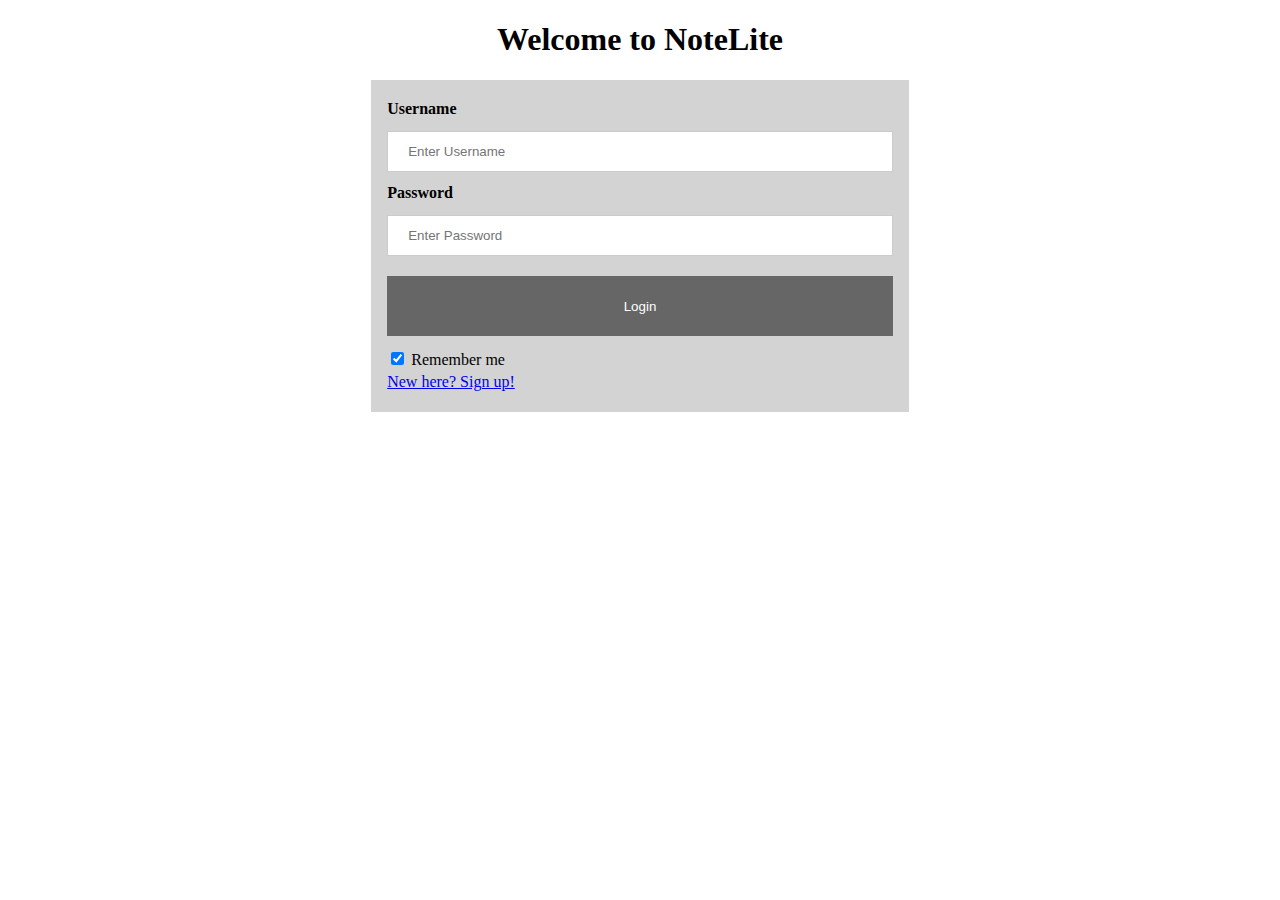
==== login/login.html @ 06cee5ee "wireframe" ====
<!doctype html>

<html lang="en">
<head>
  <meta charset="utf-8">

  <title>Login</title>
  <meta name="description" content="The HTML5 Herald">
  <meta name="author" content="SitePoint">

  <link rel="stylesheet" href="/login/login.css">

</head>

<body>
  <header>
    <h1>Welcome to NoteLite</h1>
  </header>
  <div id="box">
      <label for="uname"><b>Username</b></label>
      <input type="text" placeholder="Enter Username" name="uname" required>
  
      <label for="psw"><b>Password</b></label>
      <input type="password" placeholder="Enter Password" name="psw" required>
  
      <button type="submit">Login</button>
      <label>
        <input type="checkbox" checked="checked" name="remember"> Remember me
      </label>
      <a href="notelite.com/signup">New here? Sign up!</a>
  </div>
  <script src="js/scripts.js"></script>
</body>
</html>
---- login/login.css ----
h1{
  text-align: center;
}

#box{
  background-color: lightgray;
  display: flex;
  width: 70%;
  height: 300px;
  margin-left: auto;
  margin-right: auto;
  padding: 16px;
  flex-direction: column;
  justify-content: space-evenly;
}

/* Bordered form */
form {
  border: 3px solid #f1f1f1;
}

/* Full-width inputs */
input[type=text], input[type=password] {
  width: 100%;
  padding: 12px 20px;
  margin: 8px 0;
  display: inline-block;
  border: 1px solid #ccc;
  box-sizing: border-box;
}

/* Set a style for all buttons */
button {
  background-color: rgb(102, 102, 102);
  color: white;
  padding: 14px 20px;
  margin: 8px 0;
  border: none;
  cursor: pointer;
  width: 100%;
  height: 20%;
}

/* Add a hover effect for buttons */
button:hover {
  opacity: 0.8;
}

/* Extra style for the cancel button (red) */
.cancelbtn {
  width: auto;
  padding: 10px 18px;
  background-color: #f44336;
}

/* Center the avatar image inside this container */
.imgcontainer {
  text-align: center;
  margin: 24px 0 12px 0;
}

/* Avatar image */
img.avatar {
  width: 40%;
  border-radius: 50%;
}



/* The "Forgot password" text */
span.psw {
  float: right;
  padding-top: 16px;
}

/* Change styles for span and cancel button on extra small screens */
@media screen and (max-width: 300px) {
  span.psw {
    display: block;
    float: none;
  }
  .cancelbtn {
    width: 100%;
  }
}

@media only screen and (min-width: 1025px) {
  #box {
    width: 40%;
    height: 300px;
  }
}
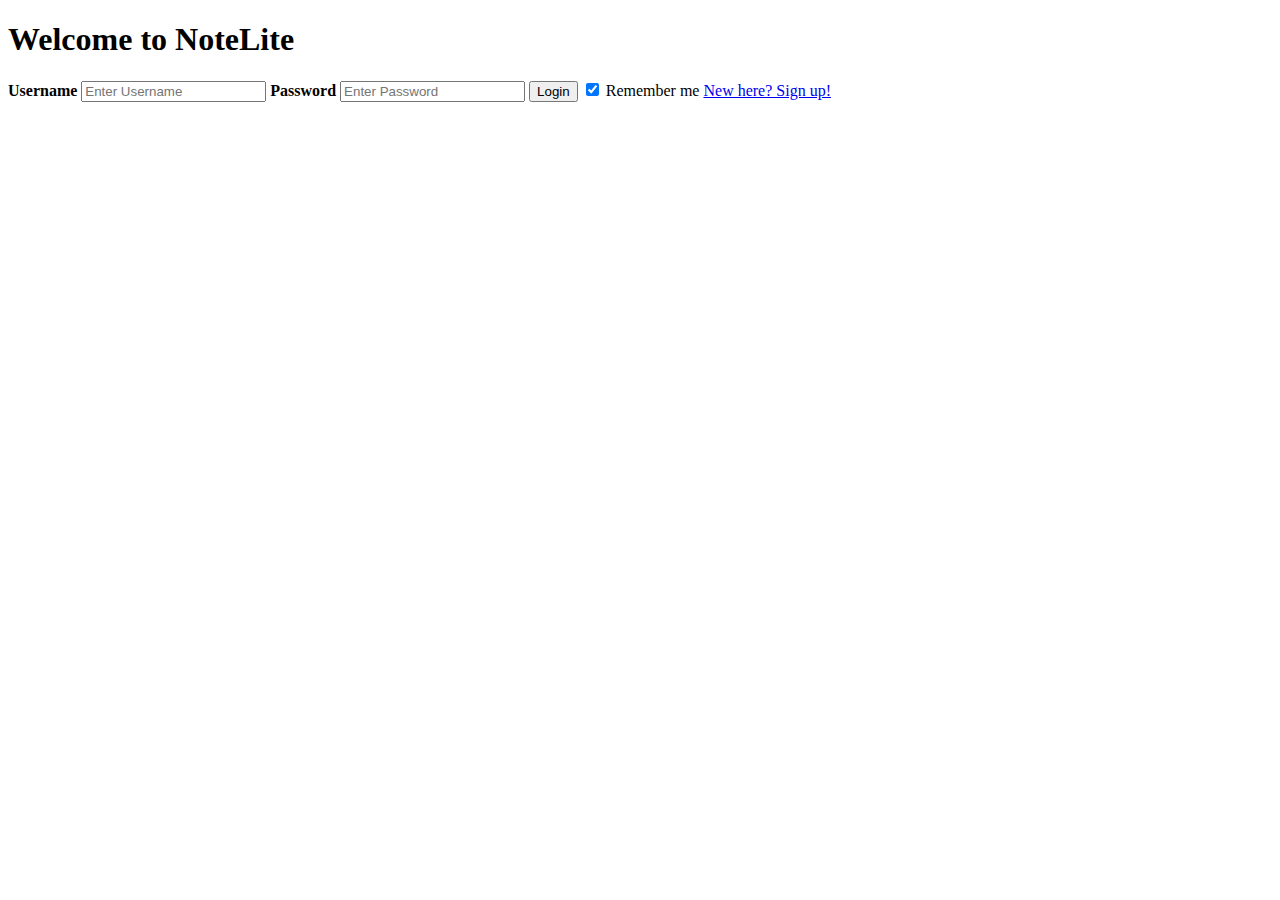
==== commit e07148c5: "updated style sheet links" ====
--- a/login/login.html
+++ b/login/login.html
@@ -8,7 +8,7 @@
   <meta name="description" content="The HTML5 Herald">
   <meta name="author" content="SitePoint">
 
-  <link rel="stylesheet" href="/login/login.css">
+  <link rel="stylesheet" href="./login/login.css">
 
 </head>
 
